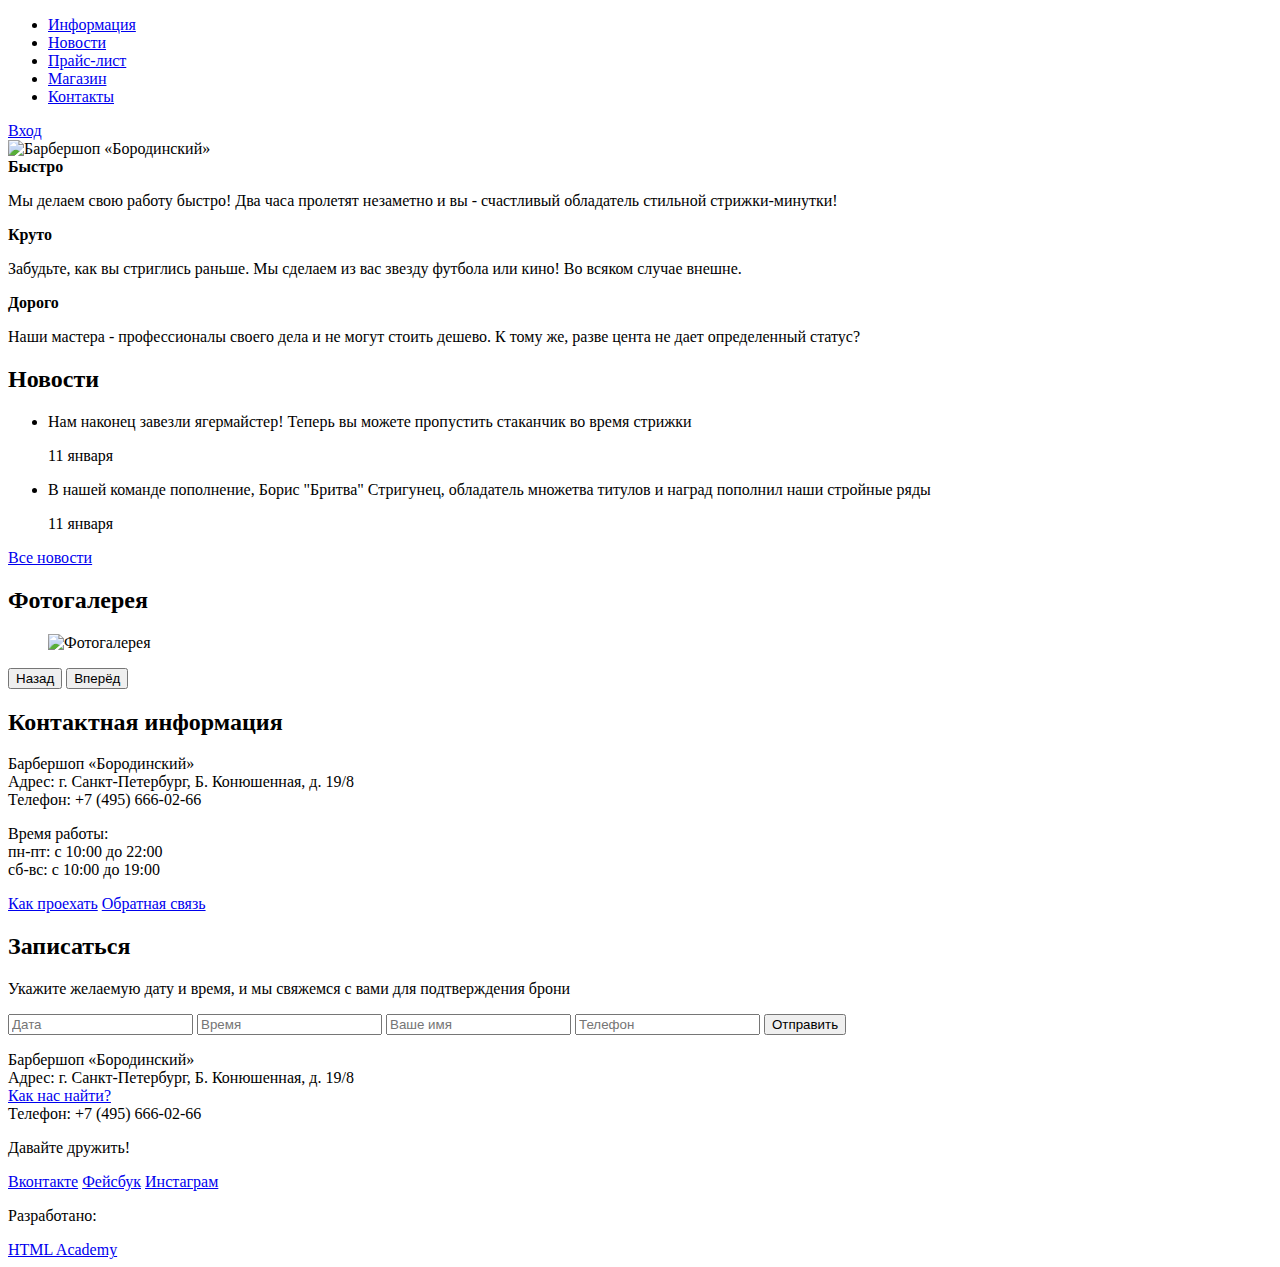
==== index.html @ 78707d8a "dfsf" ====
<!DOCTYPE html>
<html lang="ru">
  <head>
    <meta charset="utf-8">
    <title>Барбершоп «Бородинский»</title>
    <link href="https://fonts.googleapis.com/css?family=PT+Sans+Narrow:400,700&amp;subset=cyrillic" rel="stylesheet">
    <link rel="stylesheet" href="css/style.css">
  </head>

  <body>
    <header class="main-header">
      <div class="main-header-layout container">
        <nav class="main-navigation">
          <ul>
            <li class="navigation-list">
              <a href="#">Информация</a>
            </li>
            <li class="navigation-list">
              <a href="#">Новости</a>
            </li>
            <li class="navigation-list">
              <a href="pages/price-list.html">Прайс-лист</a>
            </li>
            <li class="navigation-list">
              <a href="pages/shop.html">Магазин</a>
            </li>
            <li class="navigation-list">
              <a href="#">Контакты</a>
            </li>
          </ul>
        </nav>
        <div class="user-block">
          <a class="login" href="#">Вход</a>
        </div>
      </div>
    </header>

    <main class="container">
      <div class="index-logo">
        <img src="#" alt="Барбершоп «Бородинский»">
      </div>
      <!-- преимущества -->
      <section class="features features-layout">
        <div class="features-item">
          <b class="features-name">Быстро</b>
          <p>Мы делаем свою работу быстро! Два часа пролетят незаметно и вы - счастливый обладатель стильной стрижки-минутки!</p>
        </div>
        <div class="features-item">
          <b class="features-name">Круто</b>
          <p>Забудьте, как вы стриглись раньше. Мы сделаем из вас звезду футбола или кино! Во всяком случае внешне.</p>
        </div>
        <div class="features-item">
          <b class="features-name">Дорого</b>
          <p>Наши мастера - профессионалы своего дела и не могут стоить дешево. К тому же, разве цента не дает определенный статус?</p>
        </div>
      </section>
      <!-- новости -->
      <div class="index-content index-content-layout">
        <div class="index-content-left">
          <h2 class="index-content-title">Новости</h2>
          <ul class="news-preview">
            <li class="news-list">
              <p>Нам наконец завезли ягермайстер! Теперь вы можете пропустить стаканчик во время стрижки</p>
              <time datetime="2017-01-11">11 января</time>
            </li>
            <li class="news-list">
              <p>В нашей команде пополнение, Борис "Бритва" Стригунец, обладатель множетва титулов и наград пополнил наши стройные ряды</p>
              <time datetime="2017-01-11">11 января</time>
            </li>
          </ul>
          <a href="#" class="btn">Все новости</a>
        </div>
        <!-- фотогалерея -->
        <div class="index-content-right">
          <h2>Фотогалерея</h2>
          <div class="gallery">
            <figure class="gallery-content">
              <img src="#" alt="Фотогалерея">
            </figure>
            <button class="btn gallery-previous" type="button">Назад</button>
            <button class="btn gallery-next" type="button">Вперёд</button>
          </div>
        </div>
      </div>
      <div class="index-content index-content-layout">
        <div class="index-content-left">
          <h2 class="index-content-title">Контактная информация</h2>
          <p>
            Барбершоп «Бородинский»<br>
            Адрес: г. Санкт-Петербург, Б. Конюшенная, д. 19/8<br>
            Телефон:  +7 (495) 666-02-66
          </p>
          <p>
            Время работы:<br>
            пн-пт: с 10:00 до 22:00<br>
            сб-вс: с 10:00 до 19:00
          </p>
          <a class="btn" href="#">Как проехать</a>
          <a class="btn" href="#">Обратная связь</a>
        </div>
        <div class="index-content-right">
          <h2 class="index-content-title">Записаться</h2>
          <p>Укажите желаемую дату и время, и мы свяжемся с вами для подтверждения брони</p>
          <form class="apointment-form" action="#" method="post">
            <input type="text" name="date" value="" placeholder="Дата">
            <input type="text" name="time" value="" placeholder="Время">
            <input type="text" name="name" value="" placeholder="Ваше имя">
            <input type="tel" name="phone-number" value="" placeholder="Телефон">
            <button class="btn" type="submit">Отправить</button>
          </form>
        </div>
      </div>
    </main>

    <footer class="main-footer">
      <div class="footer-layout container">
        <section class="footer-contacts">
          <p>
            Барбершоп «Бородинский»<br>
            Адрес: г. Санкт-Петербург, Б. Конюшенная, д. 19/8<br>
            <a class="btn" href="#">Как нас найти?</a><br>
            Телефон:  +7 (495) 666-02-66
          </p>
        </section>
        <section class="footer-social">
          <p>Давайте дружить!</p>
          <a class="social-btn social-btn-vk" href="#">Вконтакте</a>
          <a class="social-btn social-btn-fb" href="#">Фейсбук</a>
          <a class="social-btn social-btn-inst" href="#">Инстаграм</a>
        </section>
        <section class="footer-copyright">
          <p>Разработано:</p>
          <a class="btn" href="https//:htmlacademy.ru">HTML Academy</a>
        </section>
      </div>
    </footer>
  </body>
</html>
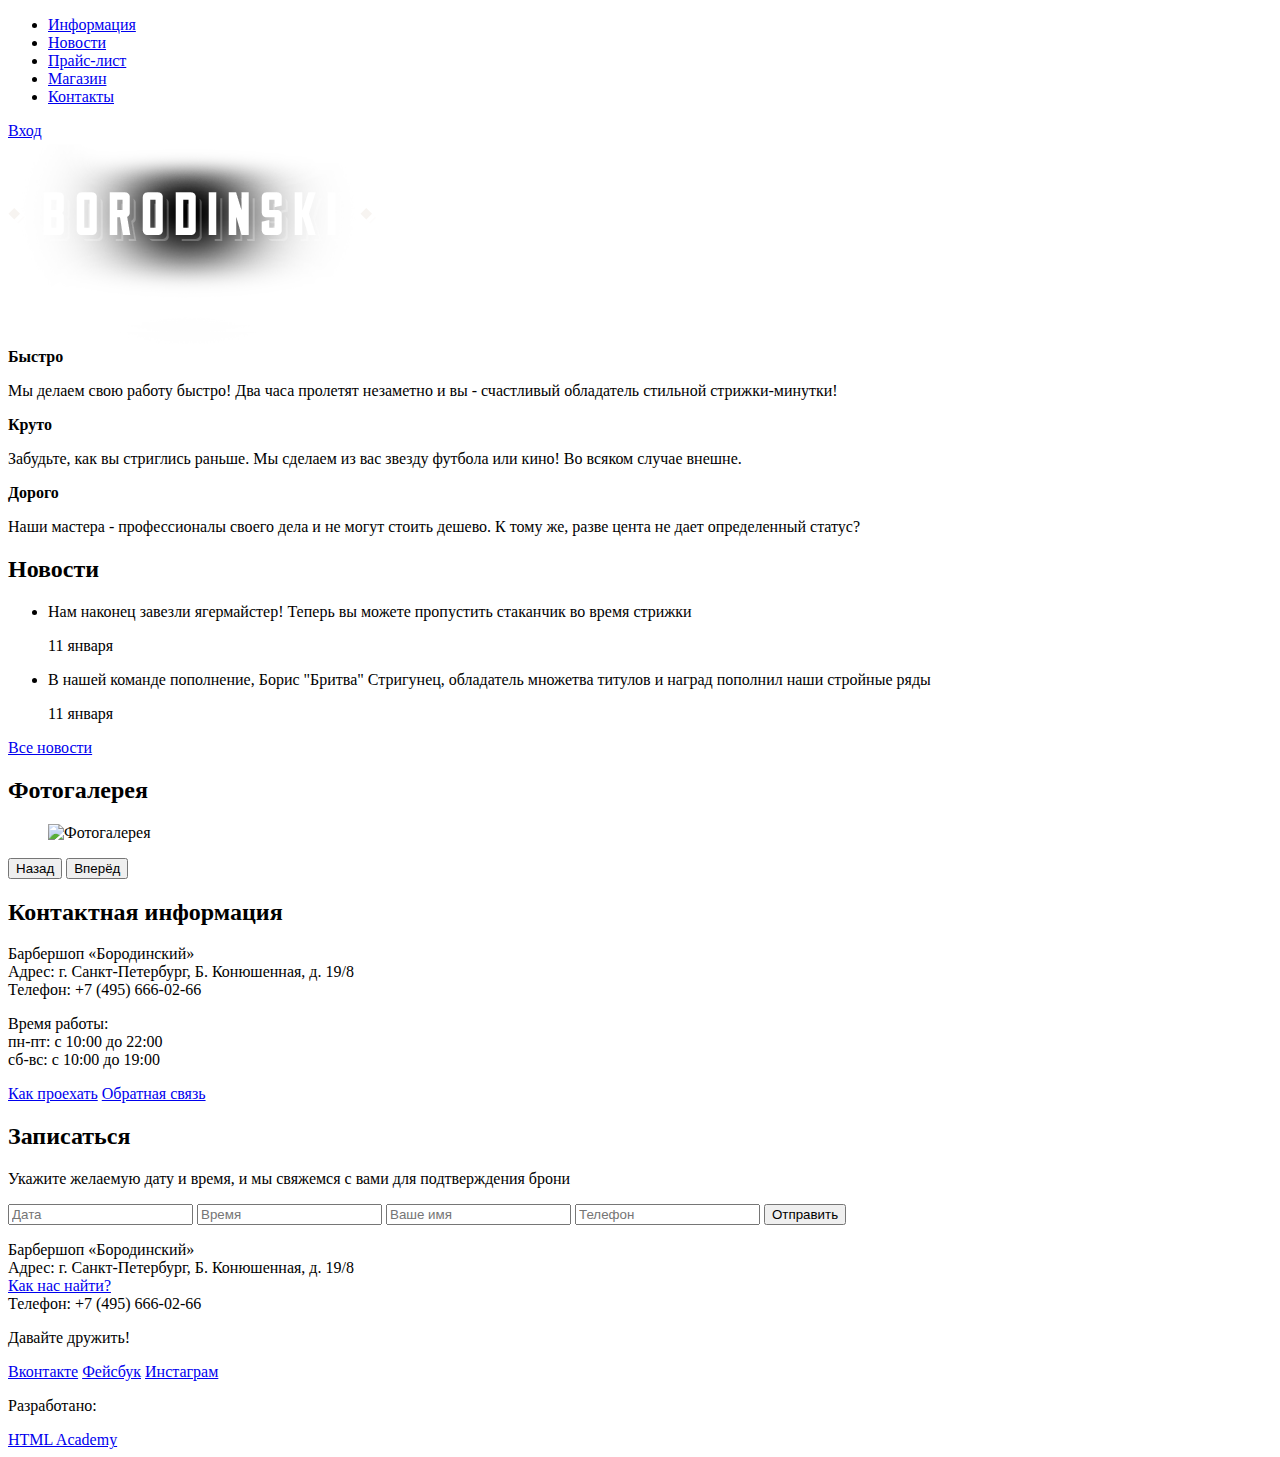
==== commit 6d3b34e5: "features block" ====
--- a/index.html
+++ b/index.html
@@ -37,7 +37,7 @@
 
     <main class="container">
       <div class="index-logo">
-        <img src="#" alt="Барбершоп «Бородинский»">
+        <img src="Pictures/BORODINSKI-Logo.png" width="368" height="204" alt="Барбершоп «Бородинский»">
       </div>
       <!-- преимущества -->
       <section class="features features-layout">
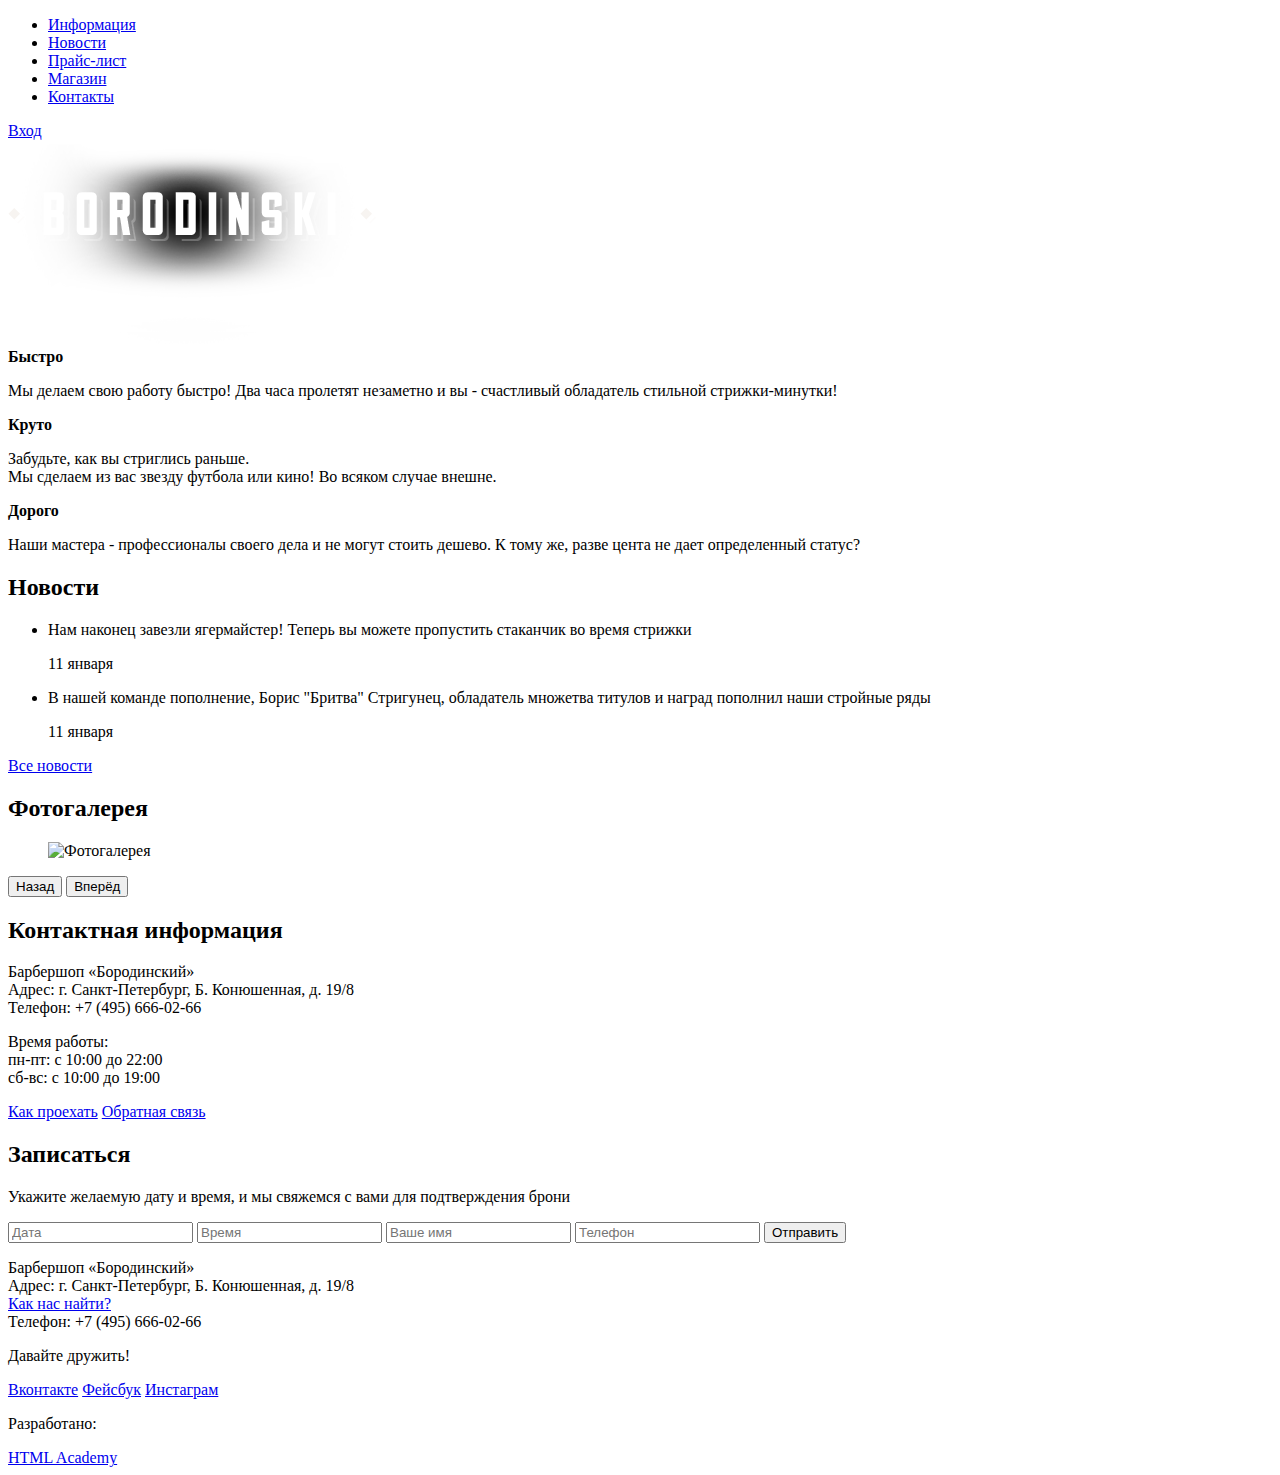
==== commit c0c2be42: "css change" ====
--- a/index.html
+++ b/index.html
@@ -47,7 +47,9 @@
         </div>
         <div class="features-item">
           <b class="features-name">Круто</b>
-          <p>Забудьте, как вы стриглись раньше. Мы сделаем из вас звезду футбола или кино! Во всяком случае внешне.</p>
+          <p>
+            Забудьте, как вы стриглись раньше.<br>
+            Мы сделаем из вас звезду футбола или кино! Во всяком случае внешне.</p>
         </div>
         <div class="features-item">
           <b class="features-name">Дорого</b>
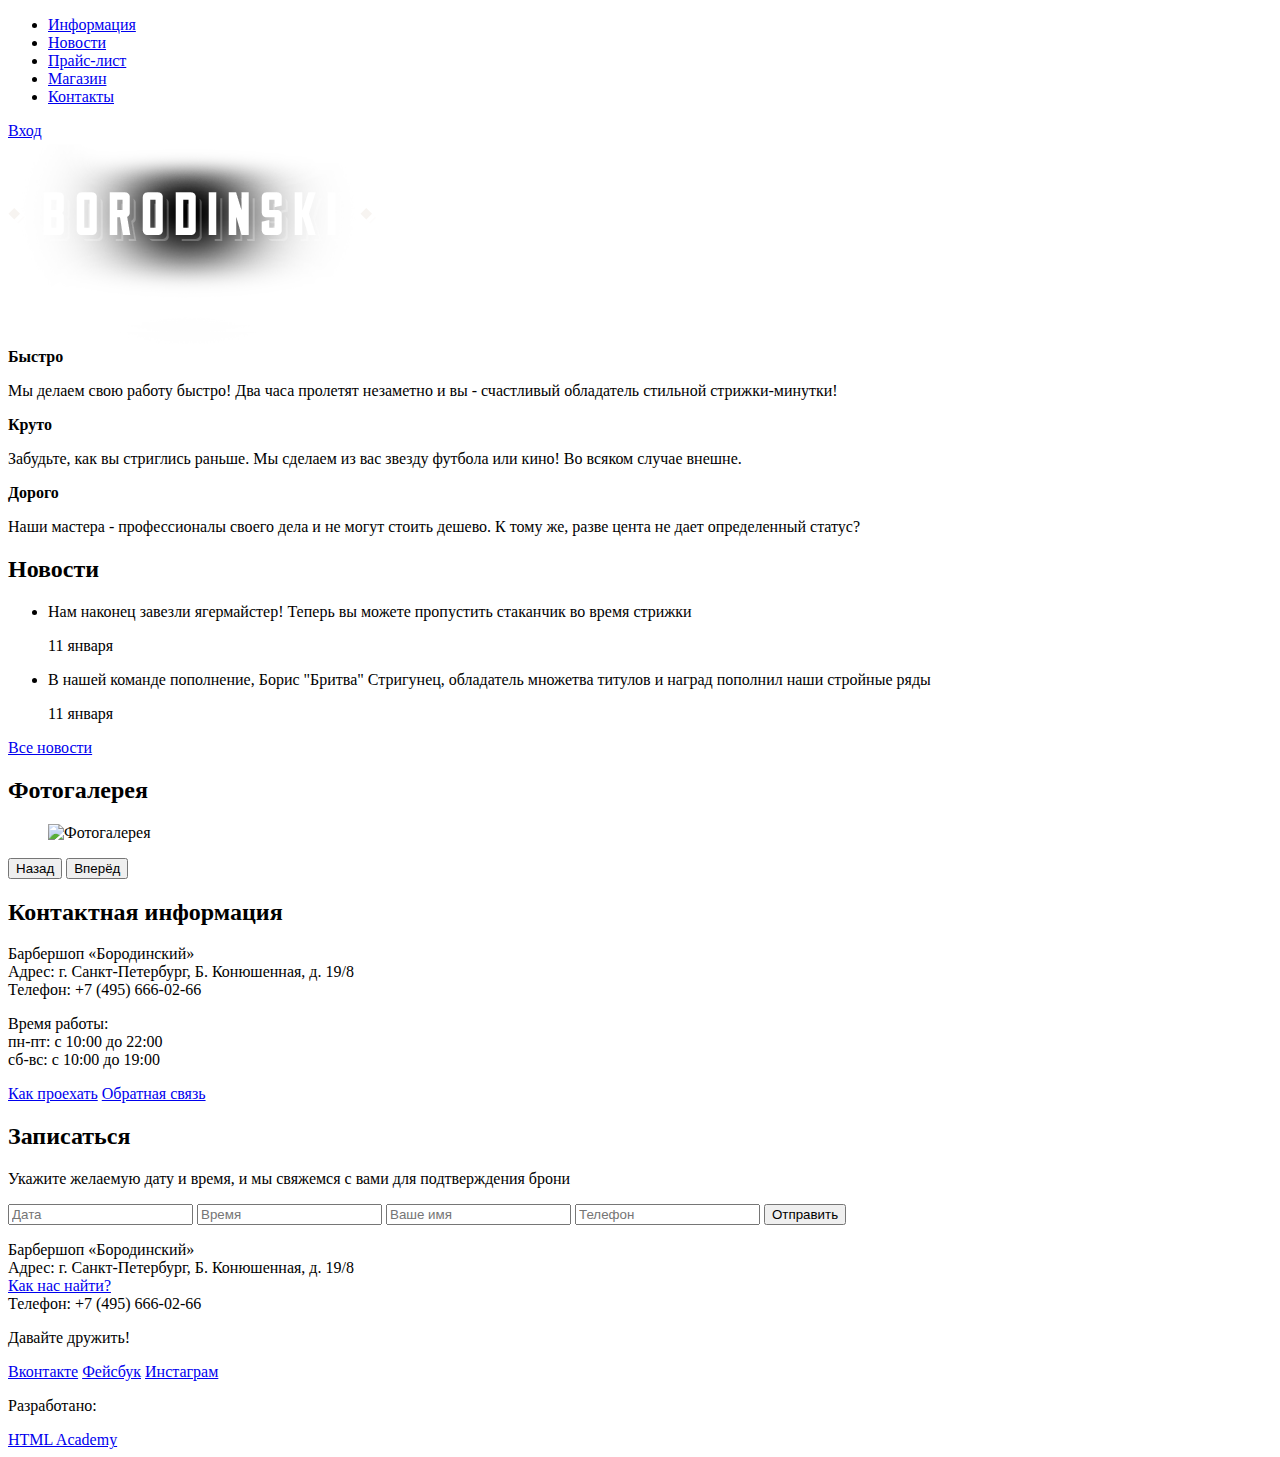
==== commit 1388e3e3: "project on floats" ====
--- a/index.html
+++ b/index.html
@@ -9,7 +9,7 @@
 
   <body>
     <header class="main-header">
-      <div class="main-header-layout container">
+      <div class="container clearfix">
         <nav class="main-navigation">
           <ul>
             <li class="navigation-list">
@@ -40,16 +40,14 @@
         <img src="Pictures/BORODINSKI-Logo.png" width="368" height="204" alt="Барбершоп «Бородинский»">
       </div>
       <!-- преимущества -->
-      <section class="features features-layout">
+      <section class="features clearfix">
         <div class="features-item">
           <b class="features-name">Быстро</b>
           <p>Мы делаем свою работу быстро! Два часа пролетят незаметно и вы - счастливый обладатель стильной стрижки-минутки!</p>
         </div>
         <div class="features-item">
           <b class="features-name">Круто</b>
-          <p>
-            Забудьте, как вы стриглись раньше.<br>
-            Мы сделаем из вас звезду футбола или кино! Во всяком случае внешне.</p>
+          <p>Забудьте, как вы стриглись раньше. Мы сделаем из вас звезду футбола или кино! Во всяком случае внешне.</p>
         </div>
         <div class="features-item">
           <b class="features-name">Дорого</b>
@@ -57,7 +55,7 @@
         </div>
       </section>
       <!-- новости -->
-      <div class="index-content index-content-layout">
+      <div class="index-content">
         <div class="index-content-left">
           <h2 class="index-content-title">Новости</h2>
           <ul class="news-preview">
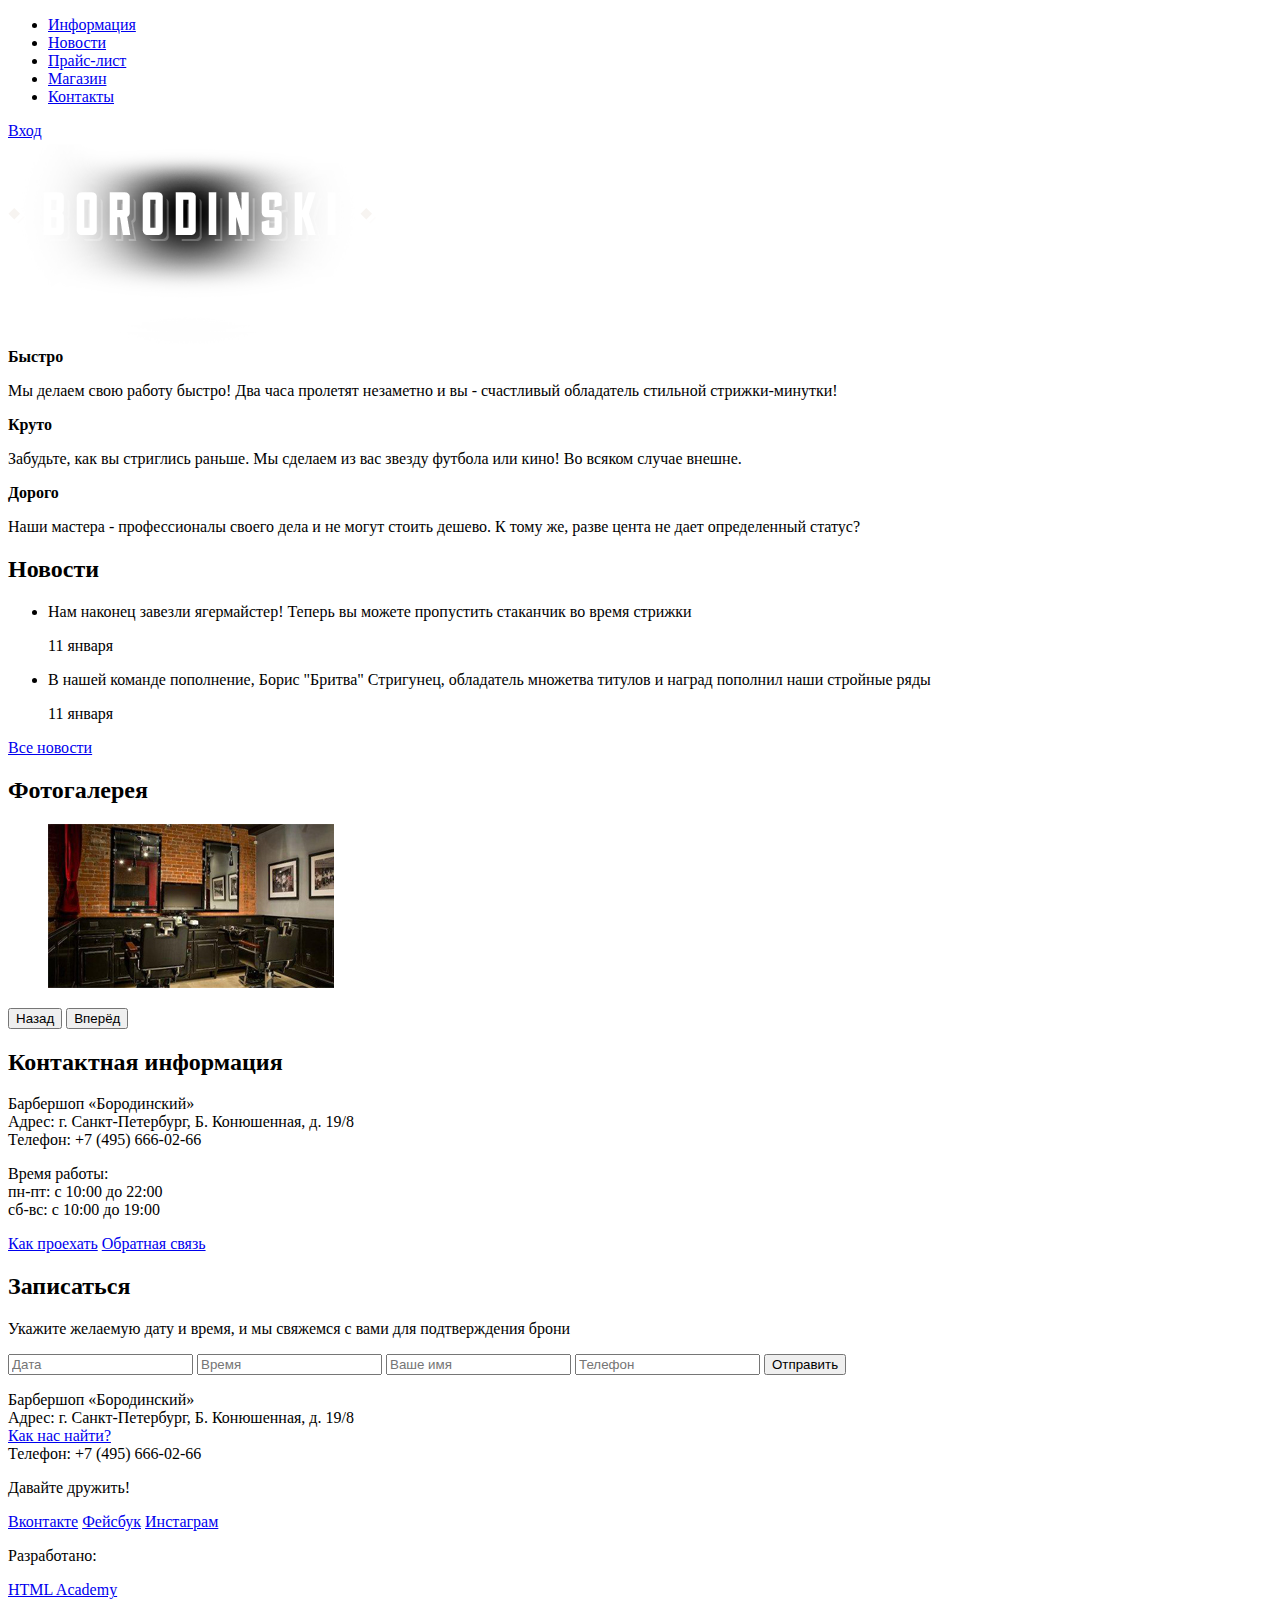
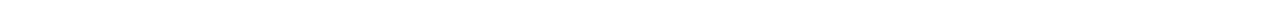
==== commit 93af2fb4: "fsdf" ====
--- a/index.html
+++ b/index.html
@@ -4,6 +4,7 @@
     <meta charset="utf-8">
     <title>Барбершоп «Бородинский»</title>
     <link href="https://fonts.googleapis.com/css?family=PT+Sans+Narrow:400,700&amp;subset=cyrillic" rel="stylesheet">
+    <link rel="stylesheet" href="css/normalize.css">
     <link rel="stylesheet" href="css/style.css">
   </head>
 
@@ -55,7 +56,7 @@
         </div>
       </section>
       <!-- новости -->
-      <div class="index-content">
+      <div class="index-content clearfix">
         <div class="index-content-left">
           <h2 class="index-content-title">Новости</h2>
           <ul class="news-preview">
@@ -75,14 +76,14 @@
           <h2>Фотогалерея</h2>
           <div class="gallery">
             <figure class="gallery-content">
-              <img src="#" alt="Фотогалерея">
+              <img src="../Pictures/gallery-content-pic-1.jpg" alt="Фотогалерея" width="286" height="164">
             </figure>
             <button class="btn gallery-previous" type="button">Назад</button>
             <button class="btn gallery-next" type="button">Вперёд</button>
           </div>
         </div>
       </div>
-      <div class="index-content index-content-layout">
+      <div class="index-content clearfix">
         <div class="index-content-left">
           <h2 class="index-content-title">Контактная информация</h2>
           <p>
@@ -113,7 +114,7 @@
     </main>
 
     <footer class="main-footer">
-      <div class="footer-layout container">
+      <div class="container clearfix">
         <section class="footer-contacts">
           <p>
             Барбершоп «Бородинский»<br>
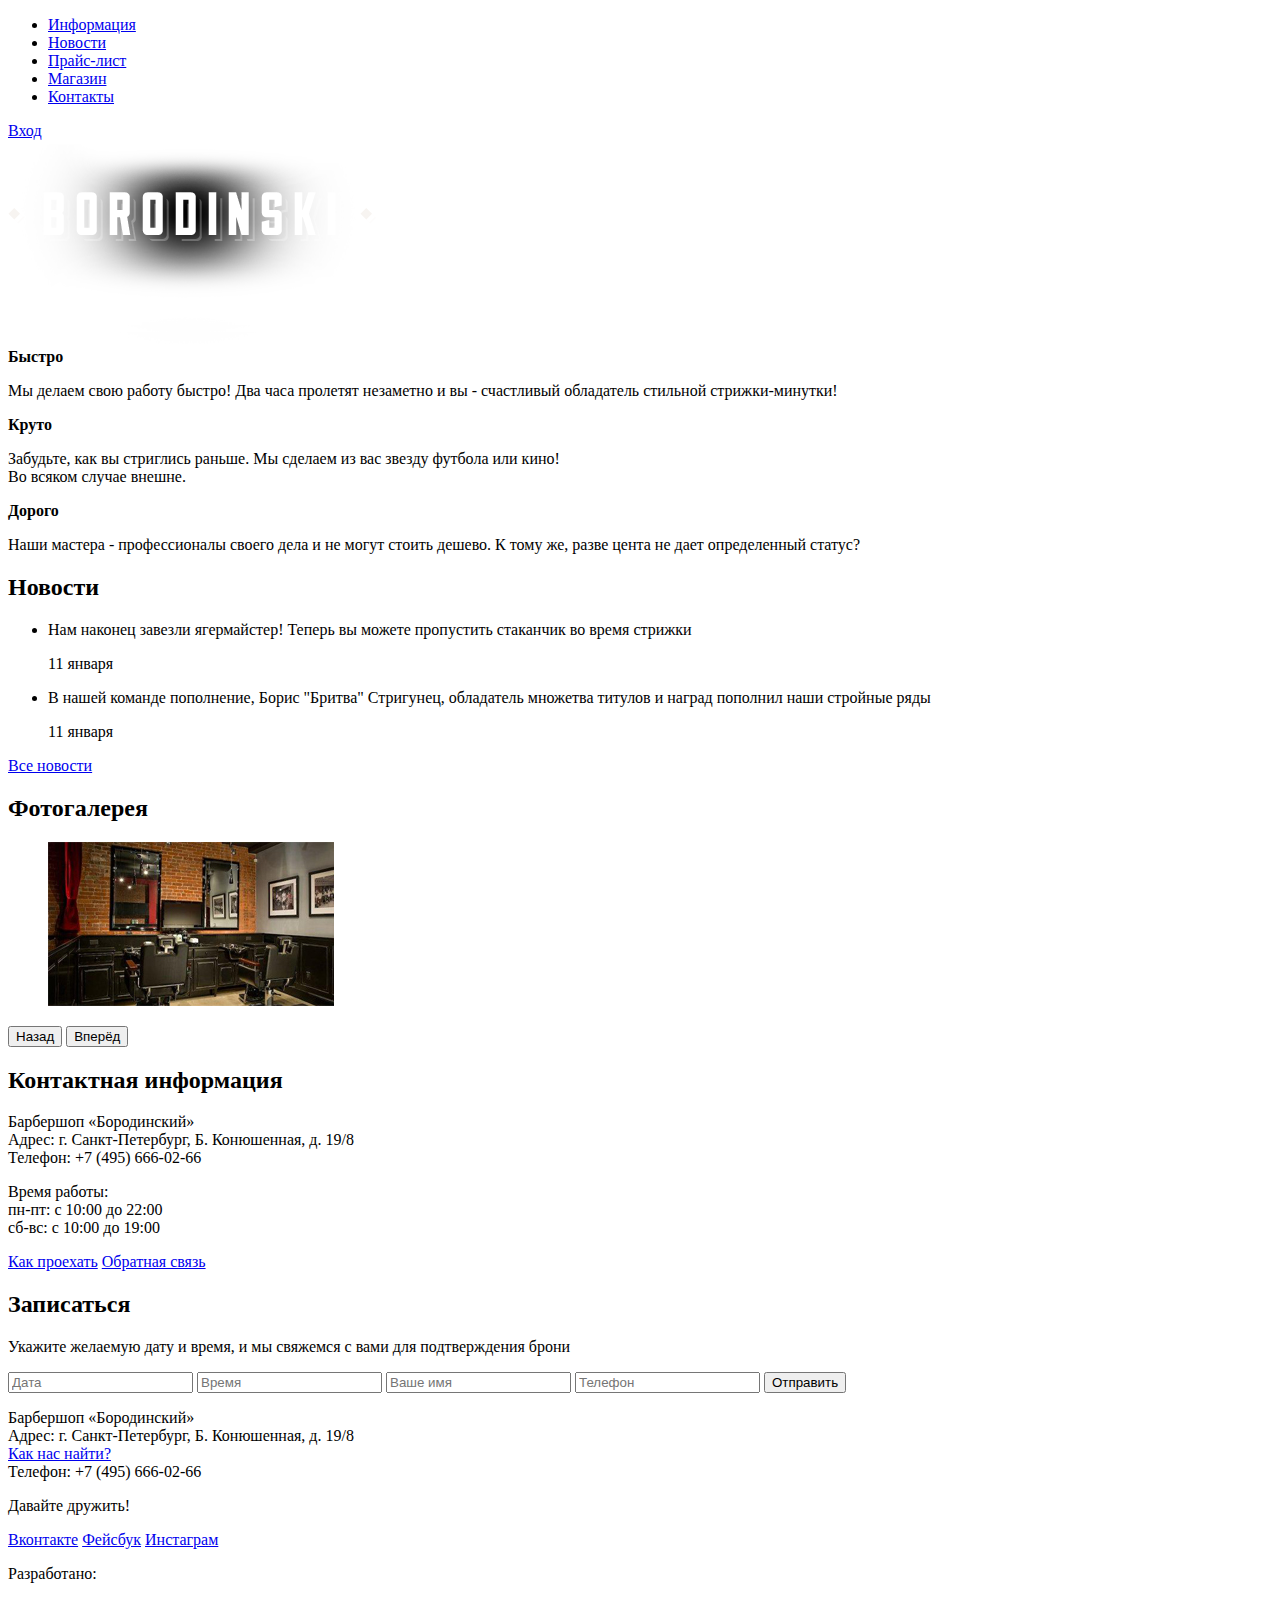
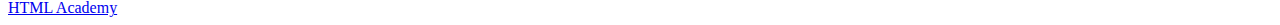
==== commit 5d58c1cb: "asdad" ====
--- a/index.html
+++ b/index.html
@@ -48,7 +48,7 @@
         </div>
         <div class="features-item">
           <b class="features-name">Круто</b>
-          <p>Забудьте, как вы стриглись раньше. Мы сделаем из вас звезду футбола или кино! Во всяком случае внешне.</p>
+          <p>Забудьте, как вы стриглись раньше. Мы сделаем из вас звезду футбола или кино! <br> Во всяком случае внешне.</p>
         </div>
         <div class="features-item">
           <b class="features-name">Дорого</b>
@@ -73,10 +73,10 @@
         </div>
         <!-- фотогалерея -->
         <div class="index-content-right">
-          <h2>Фотогалерея</h2>
+          <h2 class="index-content-title">Фотогалерея</h2>
           <div class="gallery">
             <figure class="gallery-content">
-              <img src="../Pictures/gallery-content-pic-1.jpg" alt="Фотогалерея" width="286" height="164">
+              <img src="Pictures/gallery-content-pic-1.jpg"           alt="Фотогалерея" width="286" height="164">
             </figure>
             <button class="btn gallery-previous" type="button">Назад</button>
             <button class="btn gallery-next" type="button">Вперёд</button>
